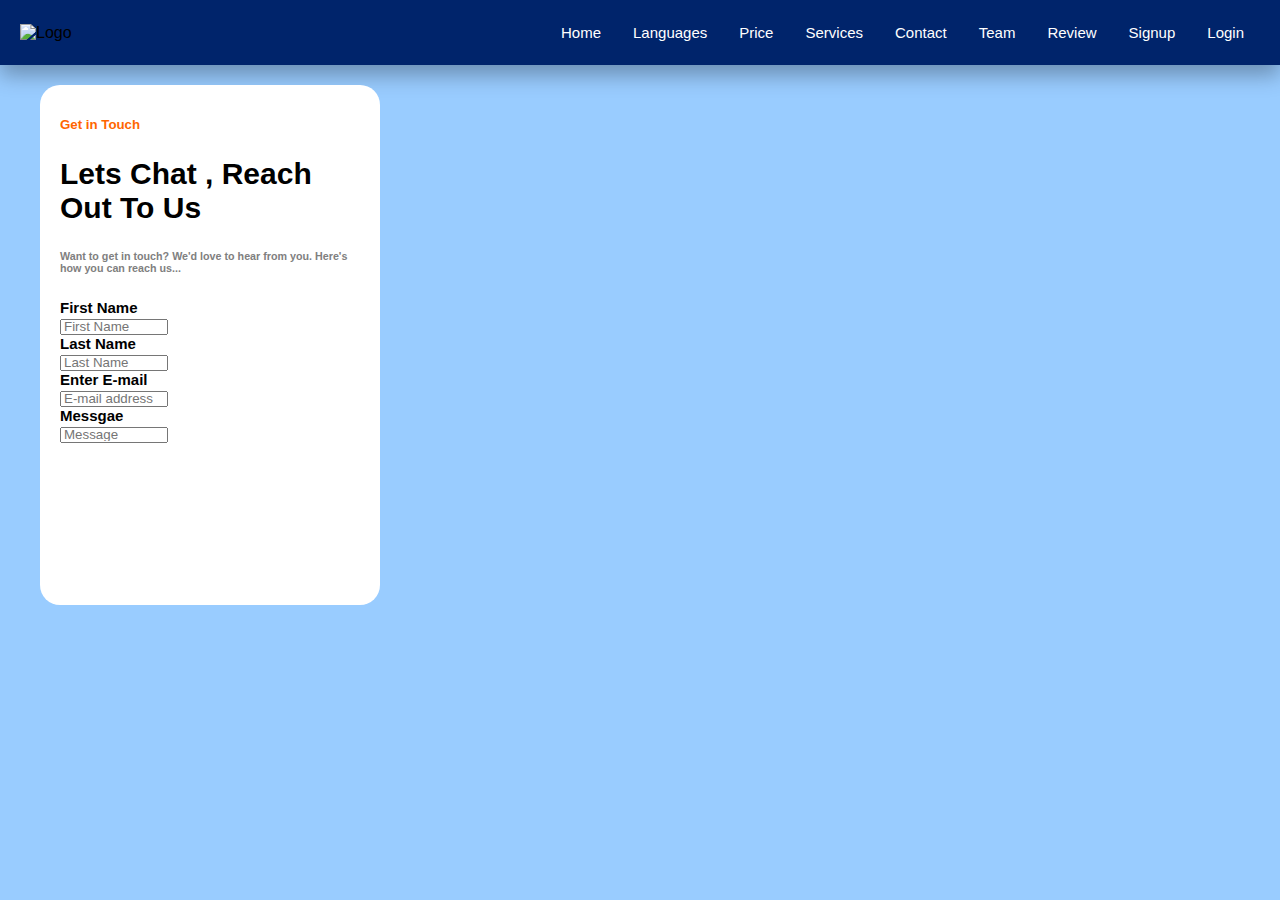
==== Pages/Contact.html @ 11c26a45 "input boox added" ====
<!DOCTYPE html>
<html>
<head>
    <meta charset="UTF-8">
    <meta name="viewport" content="width=device-width, initial-scale=1.0">
    <title>Language Learning Platform-contact_us</title>
    <link rel="stylesheet" href="../CSS/Contact.css">
</head>
<body>
    <nav>
        <div class="container">
            <div class="logo">
                <img src="../Images/language-learning.png" alt="Logo">
            </div>
            <ul>
                <li><a href="#">Home</a></li>
                <li><a href="#">Languages</a></li>
                <li><a href="#">Price</a></li>
                <li><a href="#">Services</a></li>
                <li><a href="#">Contact</a></li>
                <li><a href="#">Team</a></li>
                <li><a href="#">Review</a></li>
                <li><a href="#">Signup</a></li>
                <li><a href="#">Login</a></li>
            </ul>
        </div>
    </nav>

    <div class="fill-info-container">
     <div class="chat">
        <h5>Get in Touch</h5>
        <h2>Lets Chat , Reach Out To Us</h2>
        <h6>Want to get in touch? We'd love to hear from you. Here's how you can reach us...</h6>
        <form>
        <label for="First_name" class="info">First Name</label><br>
        <input type="text" id="First_name" placeholder="First Name " required class="input-box"><br>

        <label for="last_name" class="info">Last Name</label><br>
        <input type="text" id="last_name" placeholder="Last Name " required class="input-box" ><br>

        <label for="e_address" class="info">Enter E-mail </label><br>
        <input type="email" id="e_address" placeholder="E-mail address" required class="input-box" ><br>

        <label for="message" class="info">Messgae</label><br>
        <input type="text" id="message" placeholder="Message" class="input-box">
    </form>
     </div>
    </div>
</body>
</html>
---- CSS/Contact.css ----
/*navbar CSS*/
body {
    margin: 0;
    padding: 0;
    font-family: Arial, sans-serif;
    background-color: #99ccff;
}

nav {
    background-color: #00246b;
    box-shadow: 0 10px 20px rgba(0, 0, 0, 0.3);
}

.container {
    display: flex;
    justify-content: space-between;
    align-items: center;
    padding: 10px 20px;
}

.logo img {
    height: 50px;
}

nav ul {
    list-style-type: none;
    margin: 0;
    padding: 0;
    overflow: hidden;
}

nav ul li {
    float: left;
}

nav ul li a {
    font-size: 15px;
    display: block;
    color: #fff;
    text-align: center;
    padding: 14px 16px;
    text-decoration: none;
}

nav ul li a:hover {
    background-color: #0036b1;
    border-radius: 7px;
}



/*get in touch division*/

.fill-info-container{
    display: flex;   
   }
   .chat{
      height: 500px;
      width: 300px;
      background-color: white;
      margin: 20px 40px;
      border-radius: 20px;
      padding: 10px 20px;
   }
   .chat h5{
    color:#ff6600 ;
   }
   .chat h6{
    color: Gray;
   }
   .chat h2{
    font-family: 'Franklin Gothic Medium', 'Arial Narrow', Arial, sans-serif;
    font-size: 30px;
   }
   .info{
    font-weight:600;
    font-size: 15px;
   }
   .input-box{
    height: 10px;
    width: 100px;
   }

@media (min-width: 481px) and (max-width: 700px) {
    nav ul li a {
        font-size: 10px;
        padding: 6px;
    }
    .logo img{
        height: 30px;
    }
}

@media (min-width: 701px) and (max-width:1024px) {
    nav ul li a {
        font-size: 15px;
        padding: 10px;
    }

}
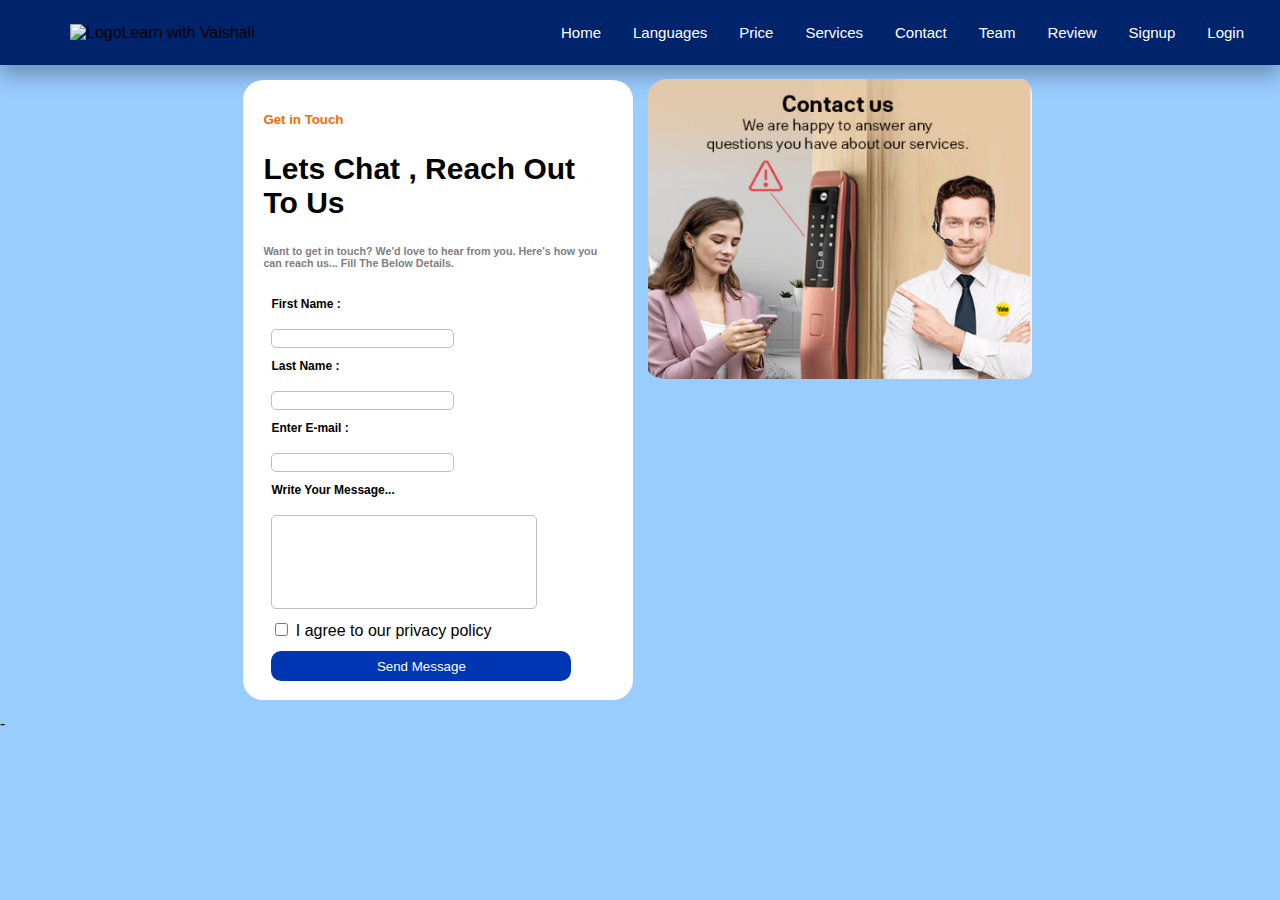
==== commit 91797fac: "Merge pull request #9 from anuradhawavge04/main" ====
--- a/Pages/Contact.html
+++ b/Pages/Contact.html
@@ -1,50 +1,79 @@
 <!DOCTYPE html>
 <html>
+
 <head>
     <meta charset="UTF-8">
     <meta name="viewport" content="width=device-width, initial-scale=1.0">
     <title>Language Learning Platform-contact_us</title>
     <link rel="stylesheet" href="../CSS/Contact.css">
 </head>
+
 <body>
     <nav>
         <div class="container">
             <div class="logo">
-                <img src="../Images/language-learning.png" alt="Logo">
+                <img src="../Images/language-learning.png" alt="Logo">Learn with Vaishali
             </div>
+
             <ul>
-                <li><a href="#">Home</a></li>
-                <li><a href="#">Languages</a></li>
-                <li><a href="#">Price</a></li>
-                <li><a href="#">Services</a></li>
-                <li><a href="#">Contact</a></li>
-                <li><a href="#">Team</a></li>
-                <li><a href="#">Review</a></li>
-                <li><a href="#">Signup</a></li>
-                <li><a href="#">Login</a></li>
+                <li><a href="../Index.html">Home</a></li>
+                <li><a href="../Pages/Languages.html">Languages</a></li>
+                <li><a href="../Pages/Pricing.html">Price</a></li>
+                <li><a href="../Pages/Services.html">Services</a></li>
+                <li><a href="Contact.html">Contact</a></li>
+                <li><a href="../Pages/Team.html">Team</a></li>
+                <li><a href="../Pages/Review.html">Review</a></li>
+                <li><a href="../Pages/Signup.html">Signup</a></li>
+                <li><a href="../Pages/Login.html">Login</a></li>
             </ul>
         </div>
     </nav>
 
+
     <div class="fill-info-container">
-     <div class="chat">
-        <h5>Get in Touch</h5>
-        <h2>Lets Chat , Reach Out To Us</h2>
-        <h6>Want to get in touch? We'd love to hear from you. Here's how you can reach us...</h6>
-        <form>
-        <label for="First_name" class="info">First Name</label><br>
-        <input type="text" id="First_name" placeholder="First Name " required class="input-box"><br>
+        <div class="chat">
+            <h5>Get in Touch</h5>
+            <h2>Lets Chat , Reach Out To Us</h2>
+            <h6>Want to get in touch? We'd love to hear from you. Here's how you can reach us... Fill The Below Details.
+            </h6>
+            <form>
+                <div class="inputbox">
+                    <span class="text">First Name :</span><br>
+                    <input type="text" id="inputfirstname" class="input" required="required">
+                </div>
 
-        <label for="last_name" class="info">Last Name</label><br>
-        <input type="text" id="last_name" placeholder="Last Name " required class="input-box" ><br>
+                <div class="inputbox">
+                    <span class="text">Last Name : </span><br>
+                    <input type="text" class="input" required="required">
+                </div>
 
-        <label for="e_address" class="info">Enter E-mail </label><br>
-        <input type="email" id="e_address" placeholder="E-mail address" required class="input-box" ><br>
+                <div class="inputbox">
+                    <span class="text">Enter E-mail :</span><br>
+                    <input type="email" class="input" required="required">
+                </div>
 
-        <label for="message" class="info">Messgae</label><br>
-        <input type="text" id="message" placeholder="Message" class="input-box">
-    </form>
-     </div>
+                <div class="inputbox">
+                    <span class="text">Write Your Message...</span><br>
+                    <input type="text" class="input-desc" required="required">
+                </div>
+
+                <div class="inputbox">
+                    <input type="checkbox" id="policy" class="checkbox" required="required">
+                    <label for="policy" class="pri-policy">I agree to our privacy policy</label>
+                </div>
+
+
+                <div class="inputbox">
+                    <input type="submit" class="submit" value="Send Message" class="submit">
+                </div>
+            </form>
+
+        </div>
+        <img src="../Images/contact_us.png" height="100px" class="contact-img" />
     </div>
+
 </body>
+
+-
+
 </html>--- a/CSS/Contact.css
+++ b/CSS/Contact.css
@@ -11,6 +11,7 @@
     box-shadow: 0 10px 20px rgba(0, 0, 0, 0.3);
 }
 
+
 .container {
     display: flex;
     justify-content: space-between;
@@ -20,6 +21,7 @@
 
 .logo img {
     height: 50px;
+    margin-left: 50px;
 }
 
 nav ul {
@@ -49,52 +51,147 @@
 
 
 
-/*get in touch division*/
+/* chatbox*/
+.fill-info-container {
+    display: flex;
+    flex-direction: row;
+    justify-content: center;
+}
 
-.fill-info-container{
-    display: flex;   
-   }
-   .chat{
-      height: 500px;
-      width: 300px;
-      background-color: white;
-      margin: 20px 40px;
-      border-radius: 20px;
-      padding: 10px 20px;
-   }
-   .chat h5{
-    color:#ff6600 ;
-   }
-   .chat h6{
+.chat {
+    height: 600px;
+    width: 350px;
+    background-color: white;
+    margin: 15px 35px;
+    border-radius: 20px;
+    padding: 10px 20px;
+    display: inline;
+    align-items: center;
+}
+
+.chat h5 {
+    color: #ff6600;
+}
+
+.chat h6 {
     color: Gray;
-   }
-   .chat h2{
+}
+
+.chat h2 {
     font-family: 'Franklin Gothic Medium', 'Arial Narrow', Arial, sans-serif;
     font-size: 30px;
-   }
-   .info{
-    font-weight:600;
-    font-size: 15px;
-   }
-   .input-box{
-    height: 10px;
-    width: 100px;
-   }
+}
 
-@media (min-width: 481px) and (max-width: 700px) {
+.inputbox {
+    margin: 5px;
+    padding: 3px;
+}
+
+.text {
+    display: flex;
+    justify-content: space-between;
+    font-size: 12px;
+    font-weight: 700;
+    align-items: left;
+}
+
+.input {
+    border: 1px solid #bfbfbf;
+    border-radius: 5px;
+}
+
+.input-desc {
+    height: 90px;
+    width: 260px;
+    border: 1px solid #bfbfbf;
+    border-radius: 5px;
+}
+
+.pri-policy {
+    font-family: 'Franklin Gothic Medium', 'Arial Narrow', Arial, sans-serif;
+    font-weight: 500px;
+}
+
+.checkbox {
+    cursor: pointer;
+}
+
+.submit {
+    width: 300px;
+    height: 30px;
+    border-radius: 10px;
+    border: none;
+    background-color: #0036b1;
+    color: white;
+}
+
+.submit:hover {
+    box-shadow: 0px 0px 5px 10px #b3c6ff;
+    transition: 0.5s;
+}
+
+/*CSS for Image*/
+.contact-img{
+    height: 300px;
+    margin: 30px;
+    margin-left:-20px;
+    margin-top: 10px;
+    padding: 10px;
+    padding-left: 0;
+    padding-top: 4px;
+    border-radius: 20px;
+}
+
+
+
+/* small device */
+@media screen and (max-width: 600px) {
     nav ul li a {
         font-size: 10px;
         padding: 6px;
     }
-    .logo img{
-        height: 30px;
+
+    .logo img {
+        height: 25px;
+        margin-left: 5px;
     }
 }
 
-@media (min-width: 701px) and (max-width:1024px) {
+/* normal device */
+@media screen and (min-width: 601px) and (max-width: 768px) {
+    nav ul li a {
+        font-size: 13px;
+        padding: 7px;
+    }
+
+    .logo img {
+        height: 30px;
+        margin-left: 5px;
+    }
+}
+
+/* tablet device */
+@media screen and (min-width: 769px) and (max-width: 992px) {
     nav ul li a {
         font-size: 15px;
-        padding: 10px;
+        padding: 13px;
     }
 
+    .logo img {
+        height: 40px;
+        margin-left: 5px;
+    }
 }
+
+/* large device */
+@media screen and (min-width: 993px) and (max-width: 1200px) {
+    nav ul li a {
+        font-size: 17px;
+        padding: 15px;
+    }
+
+    .logo img {
+        height: 40px;
+        margin-left: 5px;
+    }
+}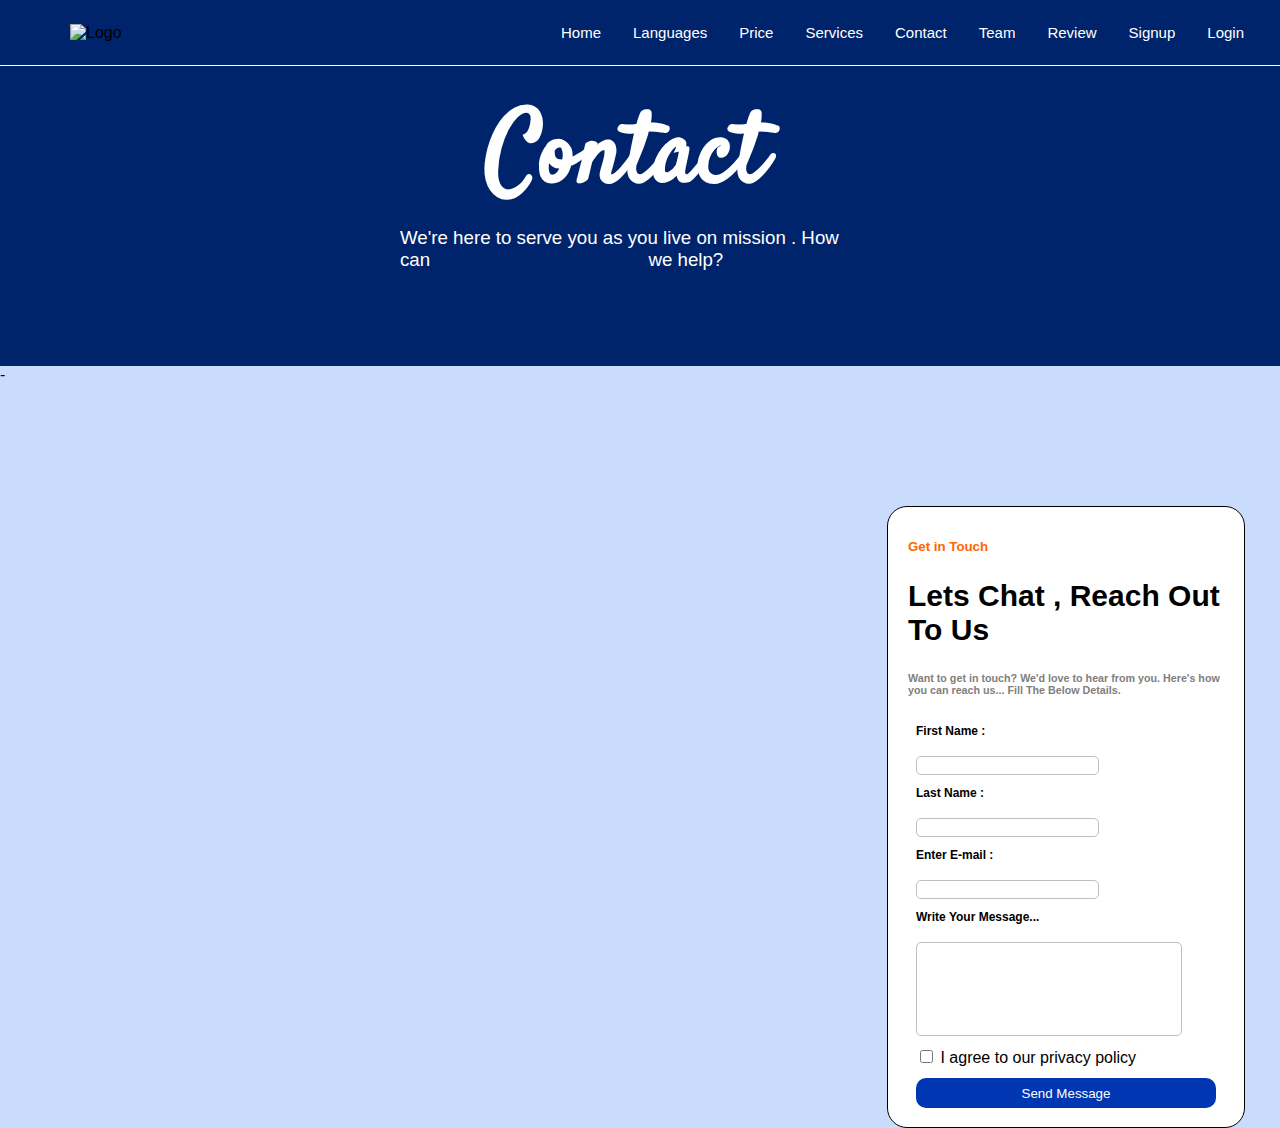
==== commit 2fc92dd8: "heading is added to the contact us page" ====
--- a/Pages/Contact.html
+++ b/Pages/Contact.html
@@ -6,13 +6,16 @@
     <meta name="viewport" content="width=device-width, initial-scale=1.0">
     <title>Language Learning Platform-contact_us</title>
     <link rel="stylesheet" href="../CSS/Contact.css">
+    <style>
+        @import url('https://fonts.googleapis.com/css2?family=Pacifico&family=Satisfy&display=swap');
+    </style>
 </head>
 
 <body>
     <nav>
         <div class="container">
             <div class="logo">
-                <img src="../Images/language-learning.png" alt="Logo">Learn with Vaishali
+                <img src="../Images/language-learning.png" alt="Logo">
             </div>
 
             <ul>
@@ -31,6 +34,12 @@
 
 
     <div class="fill-info-container">
+
+        <div class="heading">
+        <h1>Contact</h1>
+        <h3>We're here to serve you as you live on mission . How can &nbsp;&nbsp;&nbsp;&nbsp;&nbsp;&nbsp;&nbsp;&nbsp;&nbsp;&nbsp;&nbsp;&nbsp;&nbsp;&nbsp;&nbsp;&nbsp;&nbsp;&nbsp;&nbsp;&nbsp;&nbsp;&nbsp;&nbsp;&nbsp;&nbsp;&nbsp;&nbsp;&nbsp;&nbsp;&nbsp;&nbsp;&nbsp;&nbsp;&nbsp;&nbsp;&nbsp;&nbsp;&nbsp;&nbsp;&nbsp;&nbsp;we help?</h3>
+
+    </div>
         <div class="chat">
             <h5>Get in Touch</h5>
             <h2>Lets Chat , Reach Out To Us</h2>
@@ -68,9 +77,11 @@
                 </div>
             </form>
 
+
         </div>
-        <img src="../Images/contact_us.png" height="100px" class="contact-img" />
     </div>
+
+
 
 </body>
 
--- a/CSS/Contact.css
+++ b/CSS/Contact.css
@@ -3,12 +3,13 @@
     margin: 0;
     padding: 0;
     font-family: Arial, sans-serif;
-    background-color: #99ccff;
+    background-color: #cadcfc;
 }
 
 nav {
     background-color: #00246b;
     box-shadow: 0 10px 20px rgba(0, 0, 0, 0.3);
+    border-bottom: 1px solid white;
 }
 
 
@@ -50,12 +51,21 @@
 }
 
 
-
 /* chatbox*/
 .fill-info-container {
     display: flex;
     flex-direction: row;
     justify-content: center;
+    background-color: #00246b;
+    height: 300px;
+}
+
+.fill-info-container h1{
+  color: white;
+  font-size: 70px;
+  font-weight: 600;
+  display: block;
+  text-align: center;
 }
 
 .chat {
@@ -63,10 +73,18 @@
     width: 350px;
     background-color: white;
     margin: 15px 35px;
+    margin-top: 440px;
     border-radius: 20px;
     padding: 10px 20px;
     display: inline;
     align-items: center;
+    border: 1px solid black;
+}
+
+.chat:hover {
+    box-shadow: 0px 0px 40px 0px #0036b1;
+    background-color: #b5daca;
+    border: solid 2px black;
 }
 
 .chat h5 {
@@ -130,18 +148,20 @@
     transition: 0.5s;
 }
 
-/*CSS for Image*/
-.contact-img{
-    height: 300px;
-    margin: 30px;
-    margin-left:-20px;
-    margin-top: 10px;
-    padding: 10px;
-    padding-left: 0;
-    padding-top: 4px;
-    border-radius: 20px;
-}
-
+.heading h1{
+    margin-left: 400px;
+    margin-top: 20px;
+    color: white;
+    font-family: satisfy;
+    font-size: 100px;
+}
+
+.heading h3{
+    margin-left: 400px;
+    color: white;
+    margin-top: -70px;
+    font-weight: 400;
+}
 
 
 /* small device */
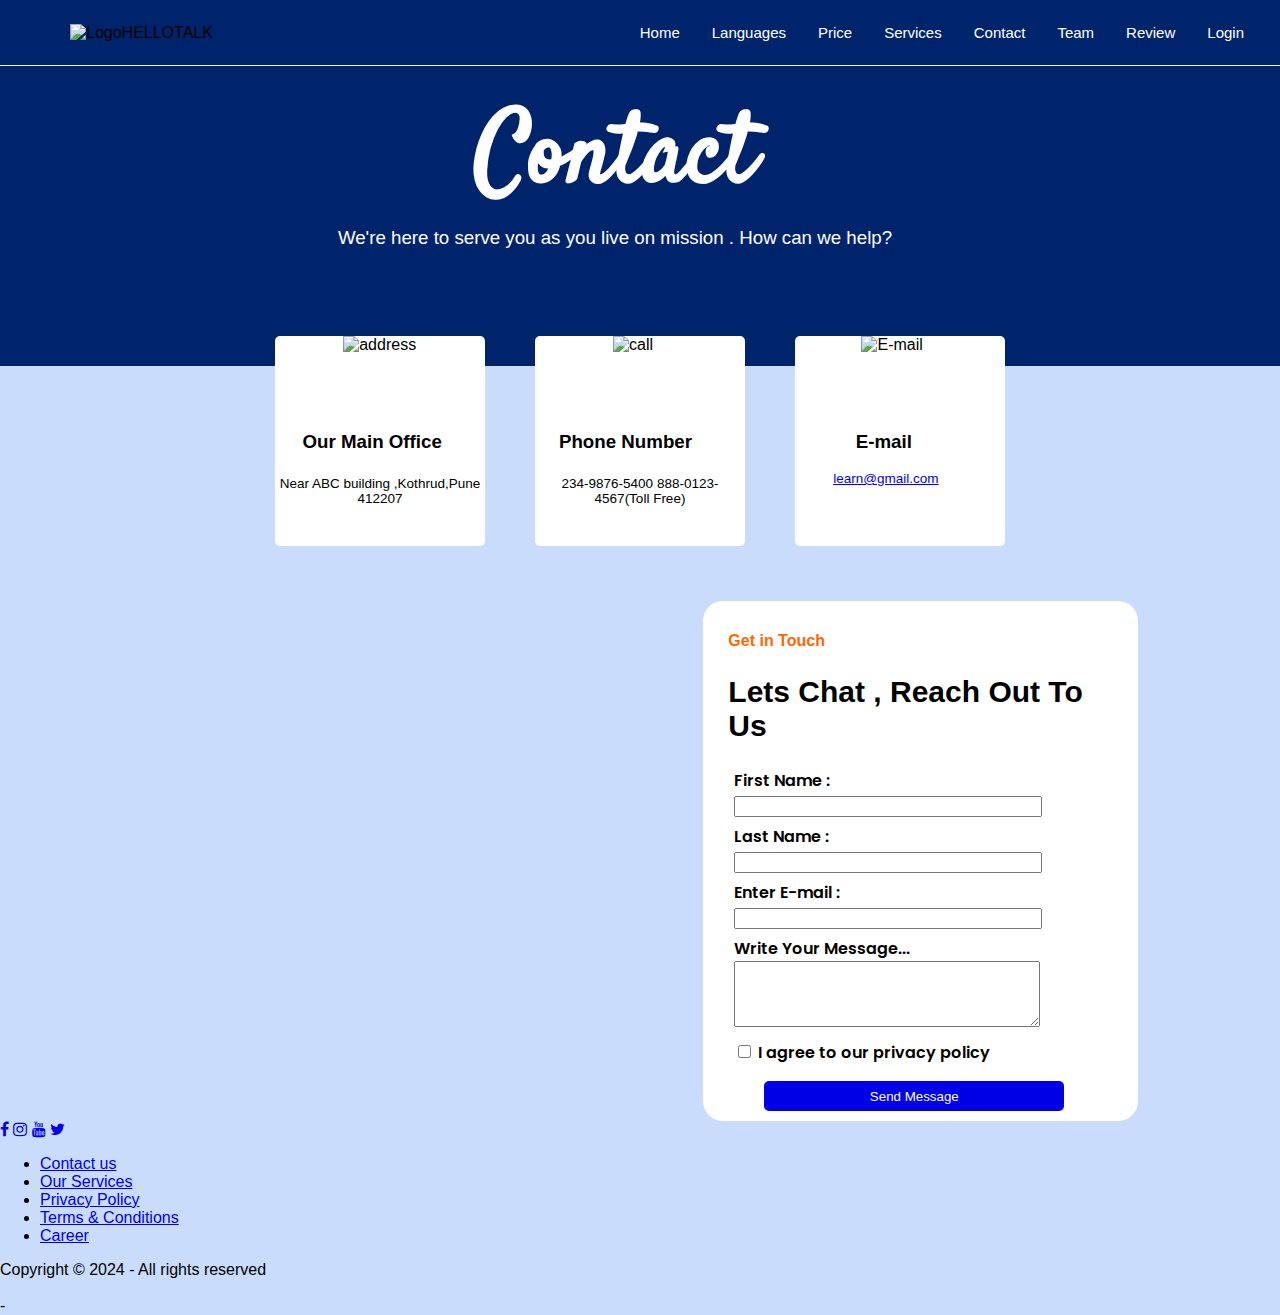
==== commit 9dc10d65: "changes done" ====
--- a/Pages/Contact.html
+++ b/Pages/Contact.html
@@ -6,8 +6,14 @@
     <meta name="viewport" content="width=device-width, initial-scale=1.0">
     <title>Language Learning Platform-contact_us</title>
     <link rel="stylesheet" href="../CSS/Contact.css">
+    <link rel="stylesheet" href="https://cdnjs.cloudflare.com/ajax/libs/font-awesome/4.7.0/css/font-awesome.min.css">
+
+    <!--GOOGLE FONTS-->
+    <link rel="preconnect" href="https://fonts.gstatic.com">
+    <link href="https://fonts.googleapis.com/css2?family=Fredoka+One&family=Play&display=swap" rel="stylesheet">
     <style>
         @import url('https://fonts.googleapis.com/css2?family=Pacifico&family=Satisfy&display=swap');
+        @import url('https://fonts.googleapis.com/css2?family=Poppins:ital,wght@0,100;0,200;0,300;0,400;0,500;0,600;0,700;0,800;0,900;1,100;1,200;1,300;1,400;1,500;1,600;1,700;1,800;1,900&display=swap');
     </style>
 </head>
 
@@ -15,72 +21,127 @@
     <nav>
         <div class="container">
             <div class="logo">
-                <img src="../Images/language-learning.png" alt="Logo">
+                <img src="../Images/language-learning.png" alt="Logo"><span>HELLOTALK</span>
             </div>
 
             <ul>
-                <li><a href="../Index.html">Home</a></li>
-                <li><a href="../Pages/Languages.html">Languages</a></li>
-                <li><a href="../Pages/Pricing.html">Price</a></li>
-                <li><a href="../Pages/Services.html">Services</a></li>
-                <li><a href="Contact.html">Contact</a></li>
-                <li><a href="../Pages/Team.html">Team</a></li>
-                <li><a href="../Pages/Review.html">Review</a></li>
-                <li><a href="../Pages/Signup.html">Signup</a></li>
-                <li><a href="../Pages/Login.html">Login</a></li>
+                <li><a href="../Index.html" target="_blank">Home</a></li>
+                <li><a href="./Languages.html" target="_blank">Languages</a></li>
+                <li><a href="./Pricing.html" target="_blank">Price</a></li>
+                <li><a href="./Services.html" target="_blank">Services</a></li>
+                <li><a href="Contact.html" target="_blank">Contact</a></li>
+                <li><a href="./Team.html" target="_blank">Team</a></li>
+                <li><a href="./Review.html" target="_blank">Review</a></li>
+                <li><a href="./Login.html" target="_blank">Login</a></li>
             </ul>
         </div>
     </nav>
 
 
-    <div class="fill-info-container">
+    <div class="Header">
 
         <div class="heading">
-        <h1>Contact</h1>
-        <h3>We're here to serve you as you live on mission . How can &nbsp;&nbsp;&nbsp;&nbsp;&nbsp;&nbsp;&nbsp;&nbsp;&nbsp;&nbsp;&nbsp;&nbsp;&nbsp;&nbsp;&nbsp;&nbsp;&nbsp;&nbsp;&nbsp;&nbsp;&nbsp;&nbsp;&nbsp;&nbsp;&nbsp;&nbsp;&nbsp;&nbsp;&nbsp;&nbsp;&nbsp;&nbsp;&nbsp;&nbsp;&nbsp;&nbsp;&nbsp;&nbsp;&nbsp;&nbsp;&nbsp;we help?</h3>
+            <h1>Contact</h1>
+            <h3>We're here to serve you as you live on mission . How can we help?</h3>
+        </div>
 
     </div>
+
+    <div class="contact-info-cards">
+
+        <div class="contact-card">
+            <img src="../Images/contact img/address.png" height="70px" alt="address" class="address-img" /><br>
+            <h3>Our Main Office</h3>
+            <h4>Near ABC building ,Kothrud,Pune 412207 </h4>
+        </div>
+
+        <div class="contact-card">
+            <img src="../Images/contact img/call.png" height="70px" alt="call" class="call-img" /><br>
+            <h3>Phone Number</h3>
+            <h4>234-9876-5400 888-0123-4567(Toll Free)</h4>
+        </div>
+
+        <div class="contact-card">
+            <img src="../Images/contact img/email.png" height="70px" alt="E-mail" class="email-img" /><br>
+            <h3 class="email-head">E-mail</h3>
+            <a href="learn@gmail.com" class="email-text">learn@gmail.com</a>
+        </div>
+
+    </div>
+
+    <div class="map-chat-container">
+
+        <iframe
+            src="https://www.google.com/maps/embed?pb=!1m18!1m12!1m3!1d30267.80791607722!2d73.78405979845365!3d18.50738028531872!2m3!1f0!2f0!3f0!3m2!1i1024!2i768!4f13.1!3m3!1m2!1s0x3bc2bfb732af849d%3A0xd4078b48b3fe44f0!2sKothrud%2C%20Pune%2C%20Maharashtra!5e0!3m2!1sen!2sin!4v1716369617004!5m2!1sen!2sin"
+            width="400" height="300" style="border:0;" allowfullscreen="" loading="lazy"
+            referrerpolicy="no-referrer-when-downgrade" class="map">
+        </iframe>
+
         <div class="chat">
-            <h5>Get in Touch</h5>
-            <h2>Lets Chat , Reach Out To Us</h2>
-            <h6>Want to get in touch? We'd love to hear from you. Here's how you can reach us... Fill The Below Details.
-            </h6>
-            <form>
-                <div class="inputbox">
-                    <span class="text">First Name :</span><br>
-                    <input type="text" id="inputfirstname" class="input" required="required">
-                </div>
+            <h4>Get in Touch</h>
+                <h2>Lets Chat , Reach Out To Us</h2>
 
-                <div class="inputbox">
-                    <span class="text">Last Name : </span><br>
-                    <input type="text" class="input" required="required">
-                </div>
+                <form>
+                    <div class="inputbox">
+                        <span class="text">First Name :</span><br>
+                        <input type="text" id="inputfirstname" class="input" required="required">
+                    </div>
 
-                <div class="inputbox">
-                    <span class="text">Enter E-mail :</span><br>
-                    <input type="email" class="input" required="required">
-                </div>
+                    <div class="inputbox">
+                        <span class="text">Last Name : </span><br>
+                        <input type="text" class="input" required="required">
+                    </div>
 
-                <div class="inputbox">
-                    <span class="text">Write Your Message...</span><br>
-                    <input type="text" class="input-desc" required="required">
-                </div>
+                    <div class="inputbox">
+                        <span class="text">Enter E-mail :</span><br>
+                        <input type="email" class="input" required="required">
+                    </div>
 
-                <div class="inputbox">
-                    <input type="checkbox" id="policy" class="checkbox" required="required">
-                    <label for="policy" class="pri-policy">I agree to our privacy policy</label>
-                </div>
+                    <div class="inputbox">
+                        <label for="text">Write Your Message...</label><br>
+                        <textarea id="text" class="input-desc  name=" freeform" rows="4" cols="50" required="required">
+                            </textarea>
+                    </div>
+
+                    <div class="inputbox">
+                        <input type="checkbox" id="policy" class="checkbox" required="required">
+                        <label for="policy" class="pri-policy">I agree to our privacy policy</label>
+                    </div>
 
 
-                <div class="inputbox">
-                    <input type="submit" class="submit" value="Send Message" class="submit">
-                </div>
-            </form>
+                    <div class="inputbox">
+                        <input type="submit" class="submit" value="Send Message" class="submit">
+                    </div>
+                </form>
 
-
+              
         </div>
     </div>
 
+    <footer>
+        <div class="footer">
+            <div class="row">
+                <a href="#"><i class="fa fa-facebook"></i></a>
+                <a href="#"><i class="fa fa-instagram"></i></a>
+                <a href="#"><i class="fa fa-youtube"></i></a>
+                <a href="#"><i class="fa fa-twitter"></i></a>
+            </div>
+
+            <div class="row">
+                <ul>
+                    <li><a href="../Pages/Contact.html">Contact us</a></li>
+                    <li><a href="../Pages/Services.html">Our Services</a></li>
+                    <li><a href="#">Privacy Policy</a></li>
+                    <li><a href="#">Terms & Conditions</a></li>
+                    <li><a href="#">Career</a></li>
+                </ul>
+            </div>
+
+            <div class="row">
+                Copyright © 2024 - All rights reserved
+            </div>
+        </div>
+    </footer>
 
 
 </body>
--- a/CSS/Contact.css
+++ b/CSS/Contact.css
@@ -52,15 +52,16 @@
 
 
 /* chatbox*/
-.fill-info-container {
-    display: flex;
-    flex-direction: row;
+.Header {
+    display: flex;
+    flex-direction: row;
+    flex-wrap: wrap;
     justify-content: center;
     background-color: #00246b;
     height: 300px;
 }
 
-.fill-info-container h1{
+.Header h1{
   color: white;
   font-size: 70px;
   font-weight: 600;
@@ -68,88 +69,11 @@
   text-align: center;
 }
 
-.chat {
-    height: 600px;
-    width: 350px;
-    background-color: white;
-    margin: 15px 35px;
-    margin-top: 440px;
-    border-radius: 20px;
-    padding: 10px 20px;
-    display: inline;
-    align-items: center;
-    border: 1px solid black;
-}
-
-.chat:hover {
-    box-shadow: 0px 0px 40px 0px #0036b1;
-    background-color: #b5daca;
-    border: solid 2px black;
-}
-
-.chat h5 {
-    color: #ff6600;
-}
-
-.chat h6 {
-    color: Gray;
-}
-
-.chat h2 {
-    font-family: 'Franklin Gothic Medium', 'Arial Narrow', Arial, sans-serif;
-    font-size: 30px;
-}
-
-.inputbox {
-    margin: 5px;
-    padding: 3px;
-}
-
-.text {
-    display: flex;
-    justify-content: space-between;
-    font-size: 12px;
-    font-weight: 700;
-    align-items: left;
-}
-
-.input {
-    border: 1px solid #bfbfbf;
-    border-radius: 5px;
-}
-
-.input-desc {
-    height: 90px;
-    width: 260px;
-    border: 1px solid #bfbfbf;
-    border-radius: 5px;
-}
-
-.pri-policy {
-    font-family: 'Franklin Gothic Medium', 'Arial Narrow', Arial, sans-serif;
-    font-weight: 500px;
-}
-
-.checkbox {
-    cursor: pointer;
-}
-
-.submit {
-    width: 300px;
-    height: 30px;
-    border-radius: 10px;
-    border: none;
-    background-color: #0036b1;
-    color: white;
-}
-
-.submit:hover {
-    box-shadow: 0px 0px 5px 10px #b3c6ff;
-    transition: 0.5s;
-}
+
+/*Heading of a page*/
 
 .heading h1{
-    margin-left: 400px;
+    margin-left: -50px;
     margin-top: 20px;
     color: white;
     font-family: satisfy;
@@ -157,13 +81,160 @@
 }
 
 .heading h3{
-    margin-left: 400px;
+    margin-left: -50px;
     color: white;
     margin-top: -70px;
     font-weight: 400;
 }
 
-
+.contact-info-cards{
+    display: flex;
+    flex-direction: row;
+    justify-content: center;
+}
+
+.contact-card{
+    display: flex;
+    flex-direction: row;
+    flex-wrap: wrap;
+    justify-content: space-evenly;
+    height: 200px;
+    width: 200px;
+    background-color: white;
+    margin: 25px;
+    margin-top: -30px;
+    padding: 5px;
+    border-radius: 5px;
+}
+
+.contact-card:hover{
+    box-shadow: 0px 0px 20px 10px #a6a6a6;
+    transition: 1s;
+}
+
+.contact-card h3{
+    color: black;
+    margin-top: 90px;
+    margin-left:-190px;
+}
+
+.email-head{
+    color: black;
+    margin-top: 90px;
+    margin-right:-180px;
+} 
+
+.address-img{
+    height: 90px;
+    margin-left:25px;
+    margin-top: -5px;
+}
+
+.call-img{
+    height: 90px;
+    margin-left:25px;
+    margin-top: -5px;
+}
+
+.email-img{
+    height: 90px;
+    margin-right: -150;
+    margin-top: -5px;
+}
+
+.contact-card h4{
+    font-size: 15px;
+    margin:-5px;
+    margin-top: -30px;
+    text-align: center;
+    font-size: 13.5px;
+    font-weight: 500;
+    font-family: 'Segoe UI', Tahoma, Geneva, Verdana, sans-serif;
+}
+
+.email-text{
+    margin-top:130px;
+    margin-left:40px;
+    font-size: 15px;
+    text-align: center;
+    font-size: 13.5px;
+    font-weight: 500;
+    font-family: 'Segoe UI', Tahoma, Geneva, Verdana, sans-serif;
+}
+
+.map{
+   margin: 10px;
+   height: 500px;
+   width: 400px;
+   border-radius: 10px;
+}
+
+.map-chat-container{
+    display: flex;
+    flex-direction: row;
+    justify-content: space-evenly;
+    align-items: center;
+    margin-top: 30px;
+}
+
+.chat h4{
+    color: #ff6600;
+}
+
+.chat{
+    background-color: white;
+    height: 500px;
+    width: 400px;
+    padding:10px;
+    padding-top: 10px;
+    border-radius: 20px;
+    padding-left: 25px;
+}
+
+.chat:hover{
+    background-color:#e0ccff ;
+    box-shadow: 0px 0px 30px 5px #e0ccff;
+    transition: 1s;
+}
+
+.chat h2{
+    font-size: 30px;
+}
+
+.inputbox{
+    margin: 6px;
+    font-family: poppins;
+    font-weight: 600;
+}
+
+.input{
+    width: 300px;
+}
+
+.input-desc{
+    width: 300px;
+}
+
+.submit{
+    background-color: #0000e6;
+    height: 30px;
+    width: 300px;
+    color: white;
+    text-align: center;
+    border-radius: 5px;
+    margin-left: 30px;
+    margin-top: 10px;
+    border: none;
+    padding: 3px;
+    margin-bottom: 10px;
+}
+
+.submit:hover{
+    box-shadow: 0px 0px 30px 10px #8080ff;
+    transition: 1s;
+}
+
+/*Media queries*/
 /* small device */
 @media screen and (max-width: 600px) {
     nav ul li a {
